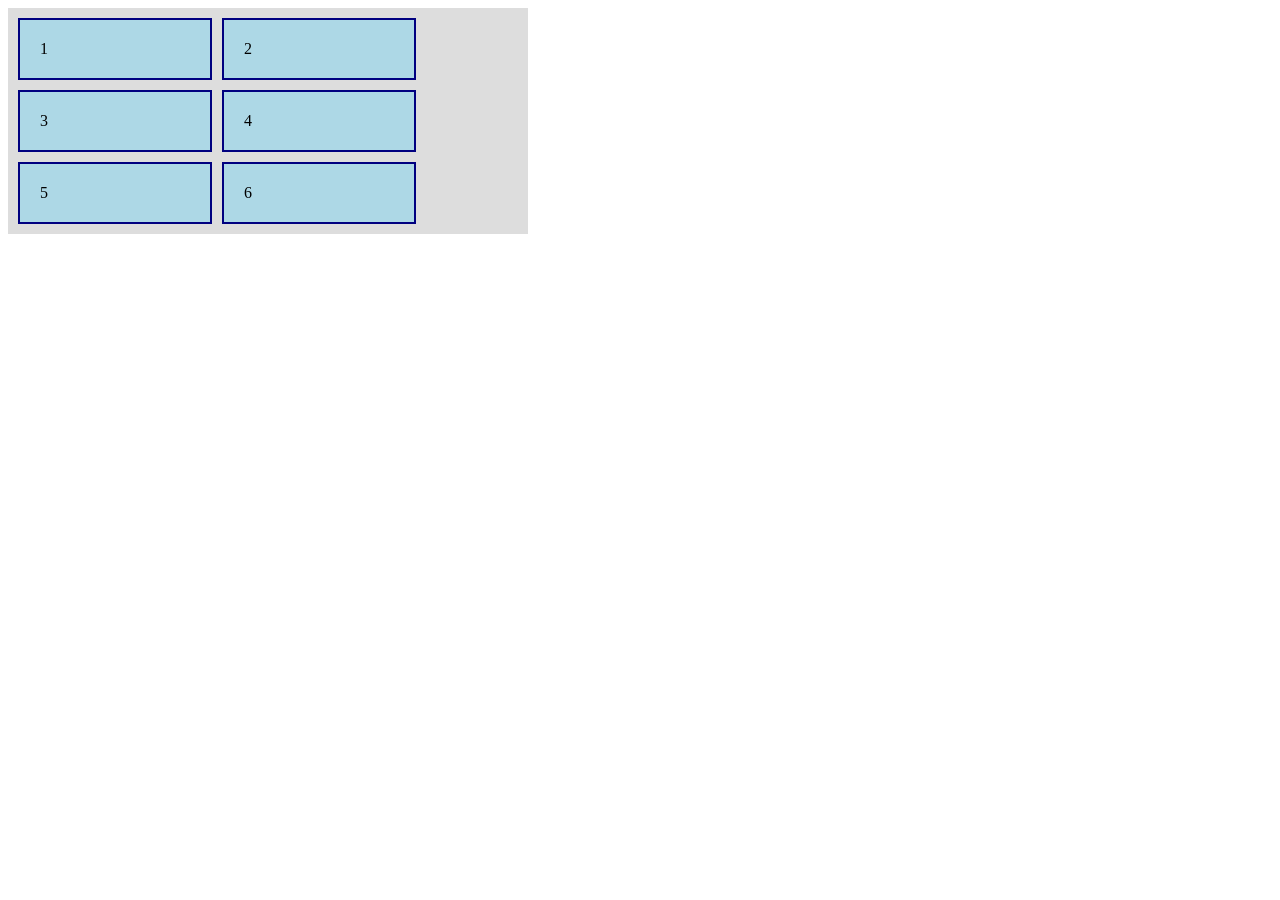
==== index.html @ 68bfeca7 "Menambahkan proyek Flexbox Minggu 6" ====
<!DOCTYPE html>
<html lang="id">
<head>
    <meta charset="UTF-8">
    <meta name="viewport" content="width=device-width, initial-scale=1.0">
    <title>Latihan Flexbox</title>
    <link rel="stylesheet" href="style.css">
</head>
<body>
    <div class="container">
        <div class="item">1</div>
        <div class="item">2</div>
        <div class="item">3</div>
        <div class="item">4</div>
        <div class="item">5</div>
        <div class="item">6</div>
    </div>
</body>
</html>
---- style.css ----
.container {
    display: flex;
    flex-wrap: wrap;
    gap: 10px;
    background-color: #ddd;
    padding: 10px;
    width: 500px;
}

.item {
    width: 150px;
    background-color: lightblue;
    border: 2px solid navy;
    padding: 20px;
}
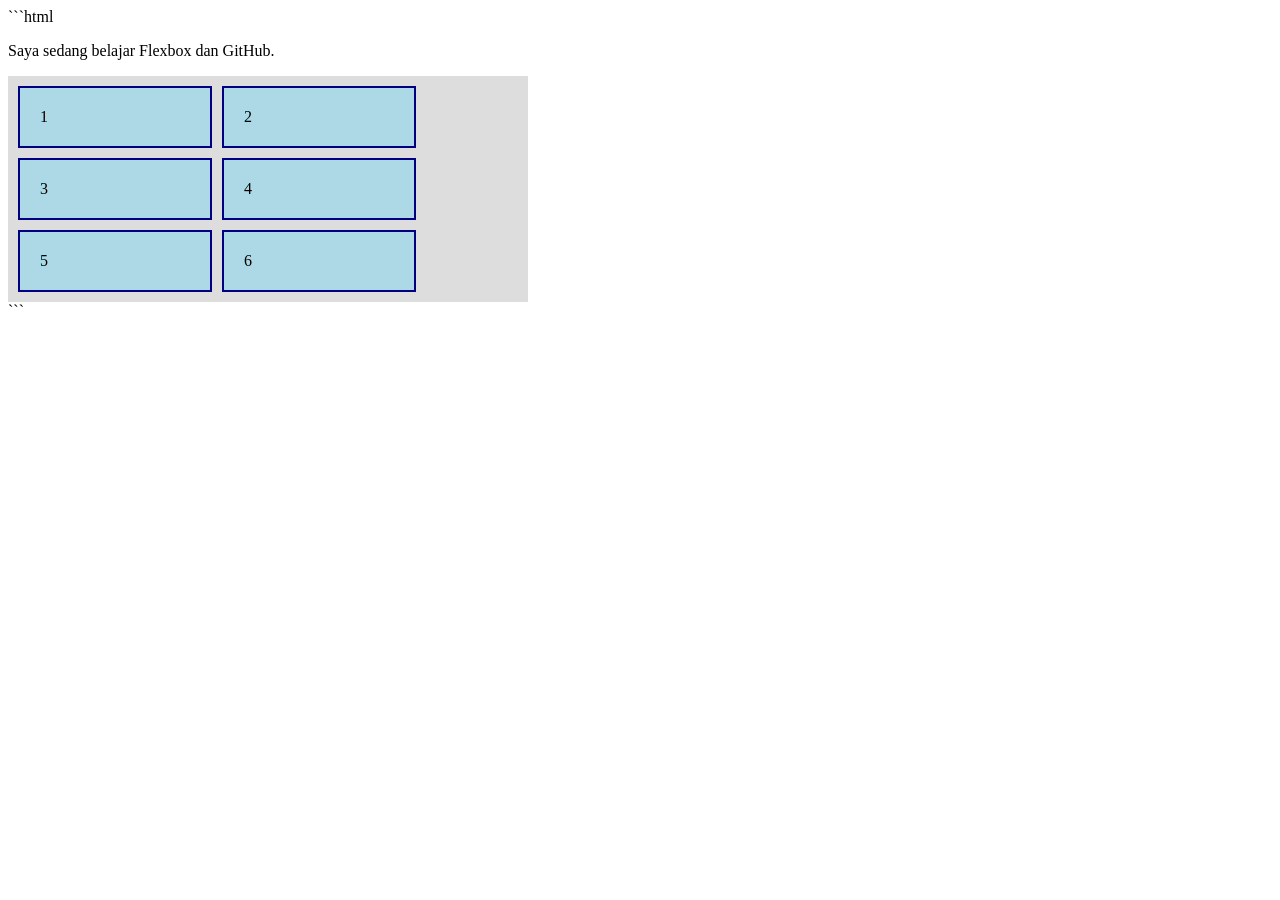
==== commit 3f20a695: "Memperbarui proyek Flexbox" ====
--- a/index.html
+++ b/index.html
@@ -1,3 +1,4 @@
+```html
 <!DOCTYPE html>
 <html lang="id">
 <head>
@@ -7,6 +8,8 @@
     <link rel="stylesheet" href="style.css">
 </head>
 <body>
+    <p>Saya sedang belajar Flexbox dan GitHub.</p>
+
     <div class="container">
         <div class="item">1</div>
         <div class="item">2</div>
@@ -16,4 +19,5 @@
         <div class="item">6</div>
     </div>
 </body>
-</html>+</html>
+```
